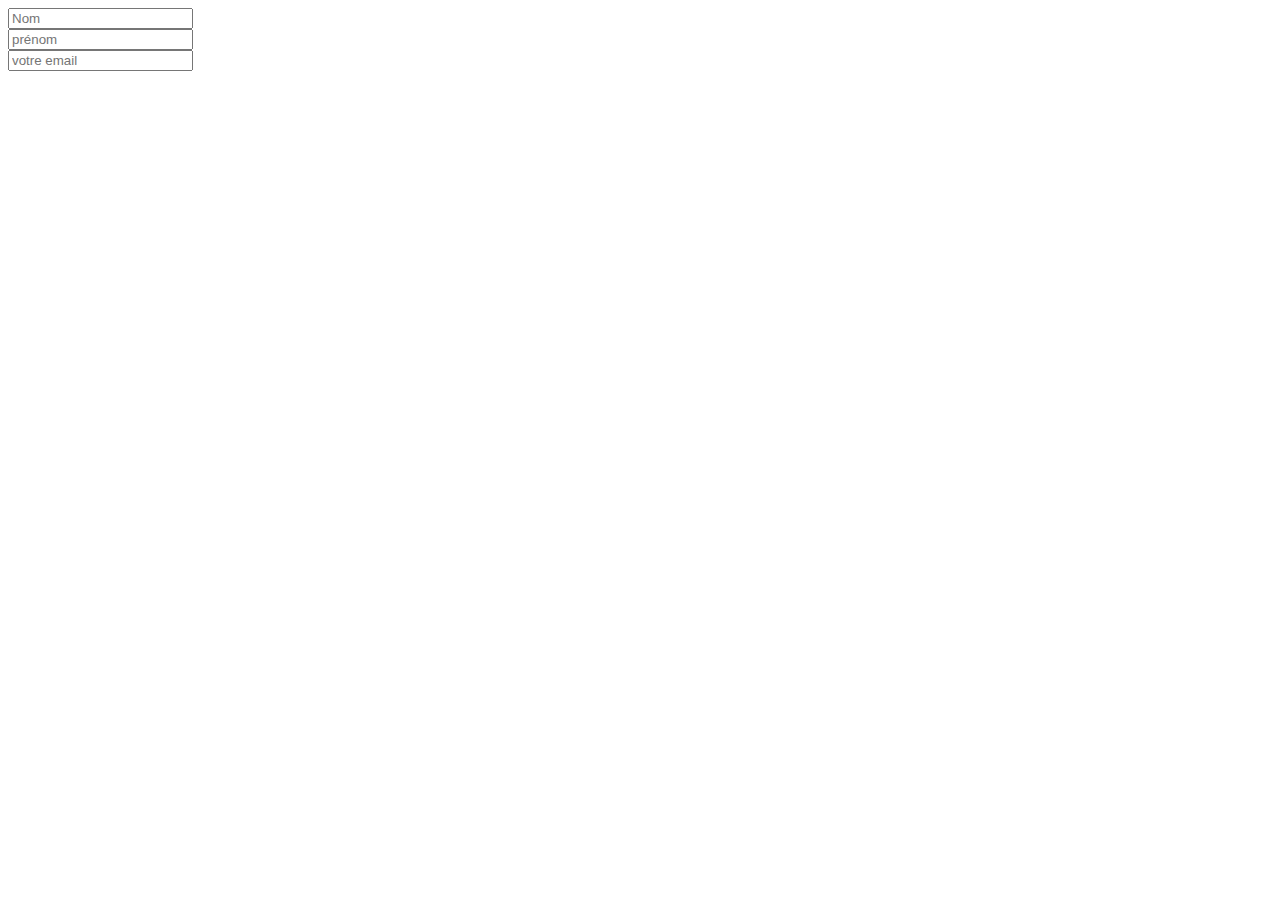
==== formulaire contact.html @ 86fe0b4a "Avec modif css" ====
<!DOCTYPE html>
<html lang="en">
<head>
    <meta charset="UTF-8">
    <title>form contact</title>
</head>
<body>

    <form action="formulaire de contact.php"method="post">
        <div>
            <input placeholder="Nom" type="text">
        </div>
        <div>
            <input placeholder="prénom" type="text">
        </div>
        <div>
            <input placeholder="votre email" type="email">
        </div>

    </form>
</body>
</html>
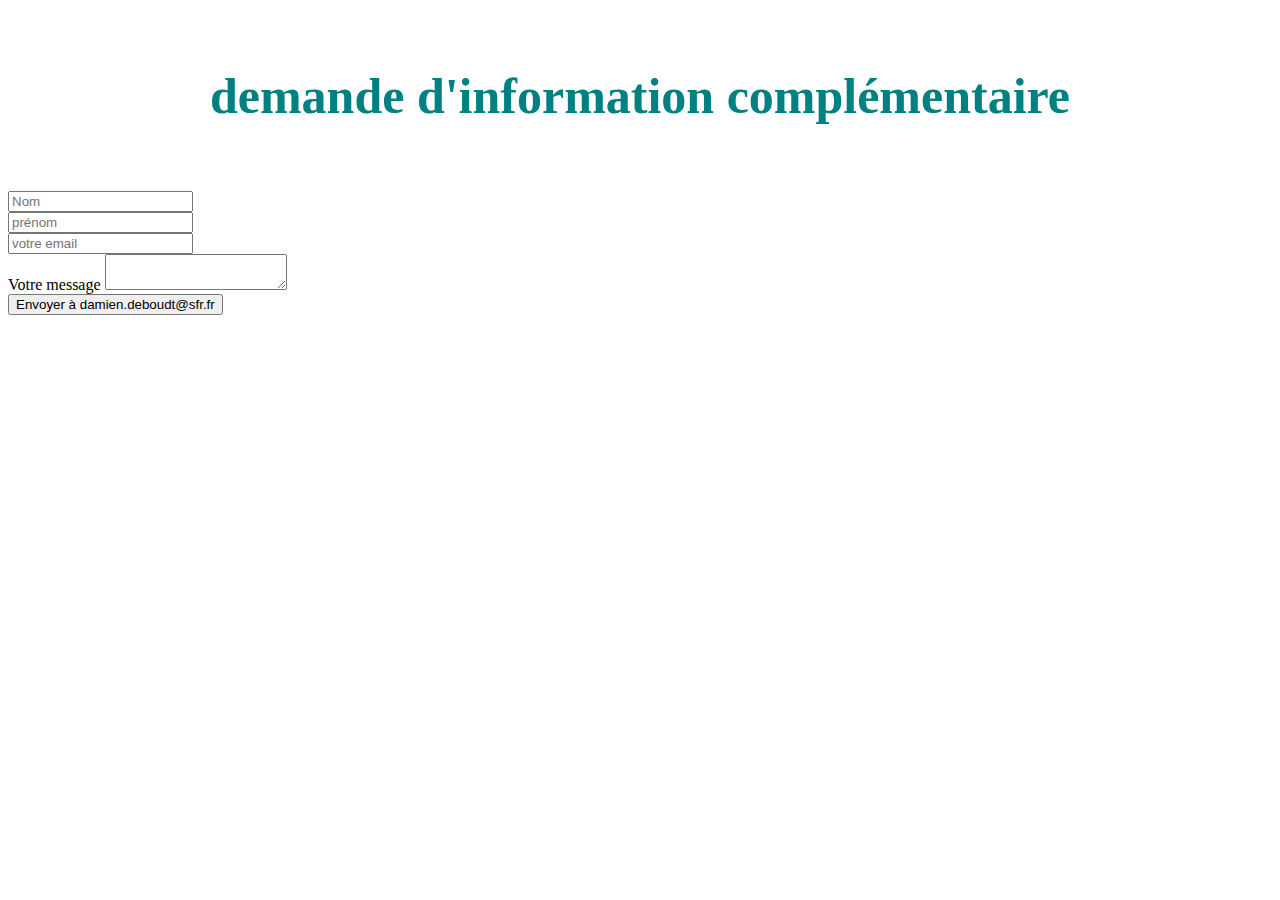
==== commit 52be97e0: "Terminé" ====
--- a/formulaire contact.html
+++ b/formulaire contact.html
@@ -3,8 +3,10 @@
 <head>
     <meta charset="UTF-8">
     <title>form contact</title>
+    <link rel="stylesheet" href="style.css">
 </head>
 <body>
+    <h4>demande d'information complémentaire</h4>
 
     <form action="formulaire de contact.php"method="post">
         <div>
@@ -16,7 +18,13 @@
         <div>
             <input placeholder="votre email" type="email">
         </div>
-
+        <div>
+            <label for="message">Votre message</label>
+            <textarea id="message" name="demande d'information"></textarea>
+        </div>
+        <div>
+            <button type="submit">Envoyer à <mailto>damien.deboudt@sfr.fr</mailto></button>
+        </div>
     </form>
 </body>
 </html>--- a/style.css
+++ b/style.css
@@ -0,0 +1,40 @@
+h1 {
+    color: teal;
+    text-align: center;
+    font-size: 200px;
+    margin: 0;
+    padding: 20px 0;
+    text-shadow: 3px 3px 1px black;
+}
+h2, h3, h4 {
+    color: teal;
+    text-align: center;
+    font-size: 50px;
+}
+
+a {
+    text-decoration: none;
+    font-size: 50px;
+}
+body {
+    background-color: rgb(255, 255, 255);
+}
+li {
+    list-style: none;
+}
+ul {
+    text-align: center;
+    border: 4px solid black;
+}
+img {
+    width: 300px;
+    height: 300px;
+    margin-left: 40%;
+}
+table {
+    border: solid 5px black;
+}
+.imageindex {
+    margin-left: 0px;
+    font-size: small;
+}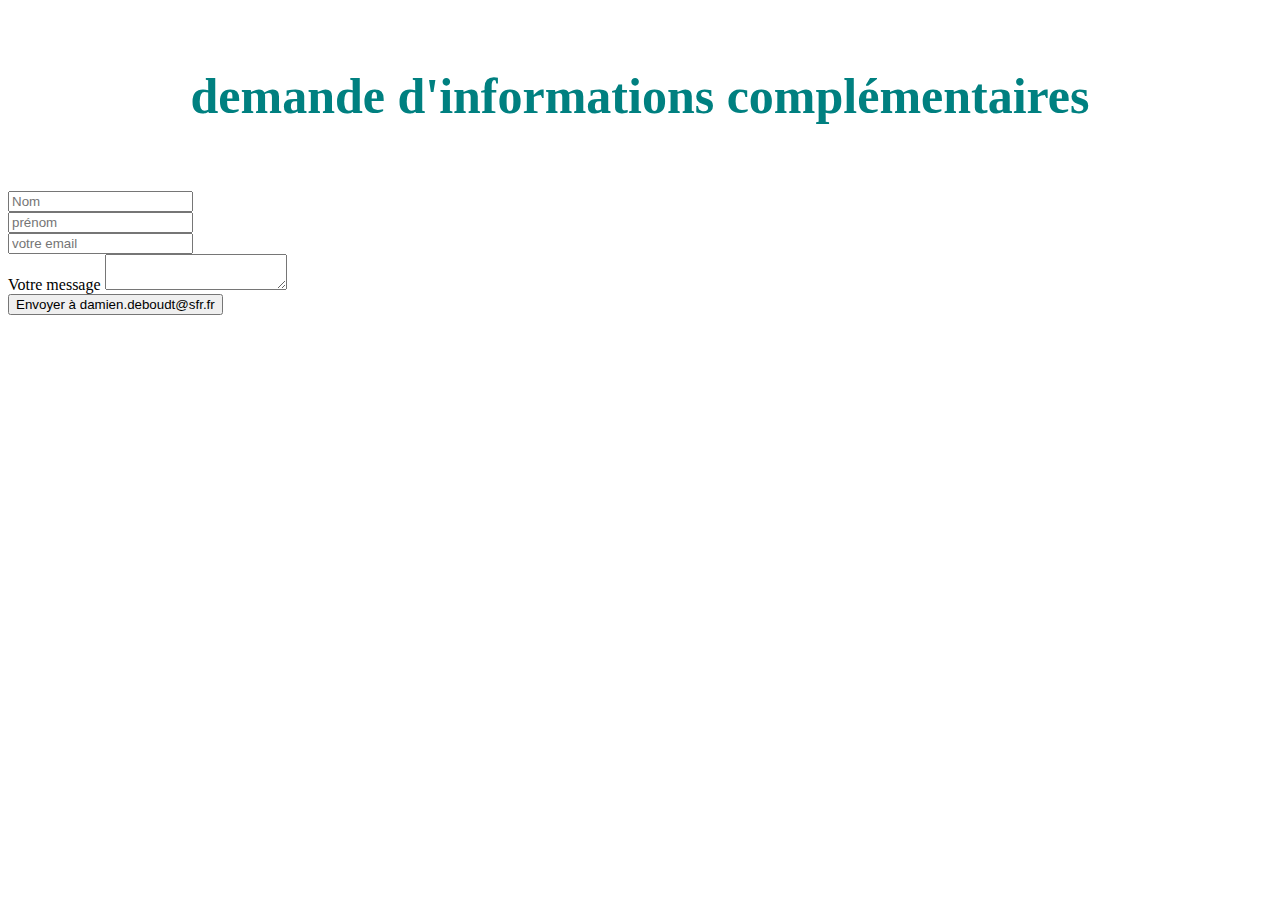
==== commit 05cc295a: "Terminé" ====
--- a/formulaire contact.html
+++ b/formulaire contact.html
@@ -6,7 +6,7 @@
     <link rel="stylesheet" href="style.css">
 </head>
 <body>
-    <h4>demande d'information complémentaire</h4>
+    <h4>demande d'informations complémentaires</h4>
 
     <form action="formulaire de contact.php"method="post">
         <div>
@@ -23,7 +23,7 @@
             <textarea id="message" name="demande d'information"></textarea>
         </div>
         <div>
-            <button type="submit">Envoyer à <mailto>damien.deboudt@sfr.fr</mailto></button>
+            <button type="submit">Envoyer à <sendto>damien.deboudt@sfr.fr</sendto></button>
         </div>
     </form>
 </body>
--- a/style.css
+++ b/style.css
@@ -18,6 +18,7 @@
 }
 body {
     background-color: rgb(255, 255, 255);
+    backg
 }
 li {
     list-style: none;
@@ -35,6 +36,16 @@
     border: solid 5px black;
 }
 .imageindex {
-    margin-left: 0px;
-    font-size: small;
+    margin-left: 40px;
+}
+.index {
+    text-align: left;
+    font-size: xxx-large;
+    border: 5px solid black;
+}
+.contact{
+    font-size: 40px;
+}
+#info {
+    font-weight: bold;
 }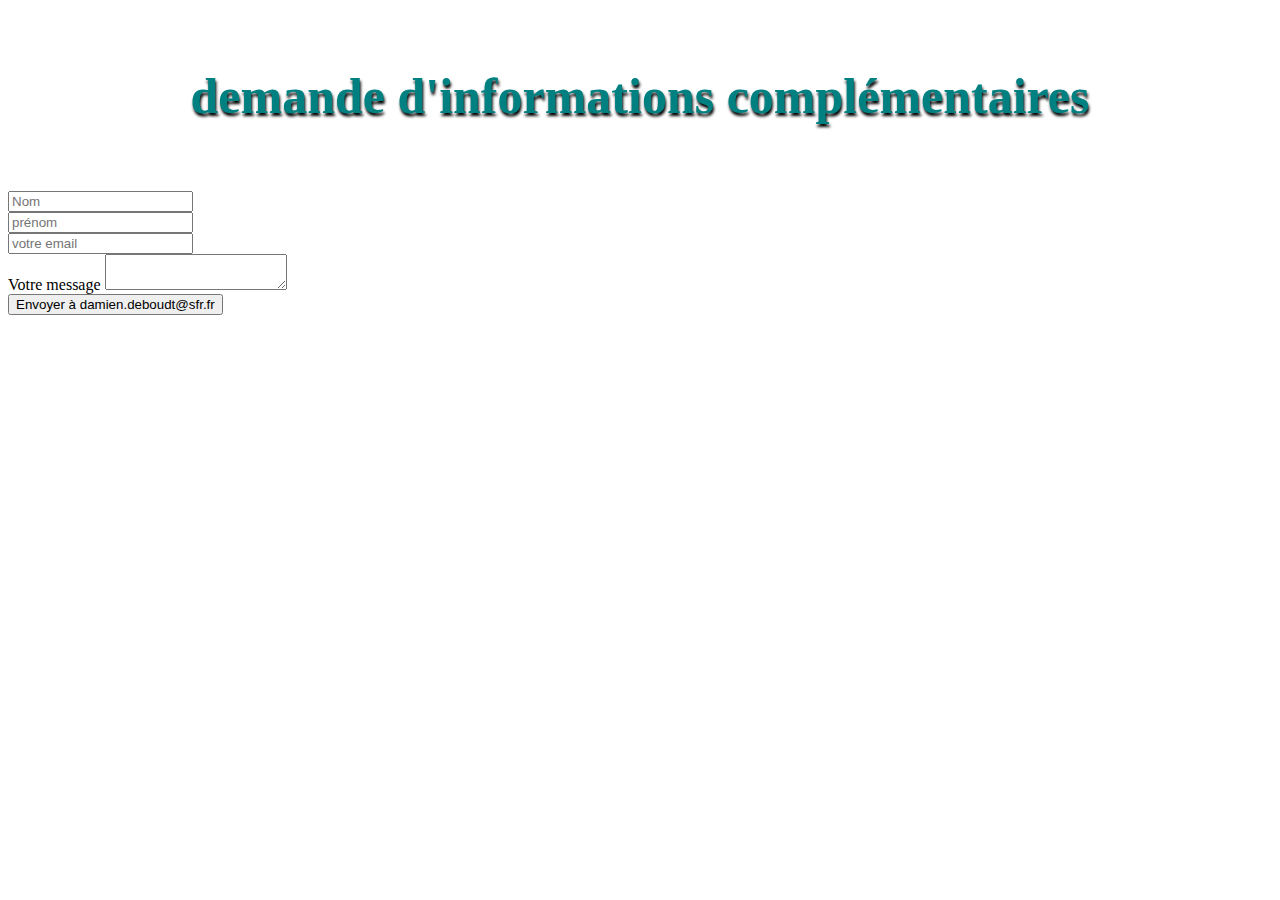
==== commit 9e7799f8: "Terminé V2" ====
--- a/formulaire contact.html
+++ b/formulaire contact.html
@@ -6,25 +6,27 @@
     <link rel="stylesheet" href="style.css">
 </head>
 <body>
-    <h4>demande d'informations complémentaires</h4>
+<h4>demande d'informations complémentaires</h4>
 
-    <form action="formulaire de contact.php"method="post">
-        <div>
-            <input placeholder="Nom" type="text">
-        </div>
-        <div>
-            <input placeholder="prénom" type="text">
-        </div>
-        <div>
-            <input placeholder="votre email" type="email">
-        </div>
-        <div>
-            <label for="message">Votre message</label>
-            <textarea id="message" name="demande d'information"></textarea>
-        </div>
-        <div>
-            <button type="submit">Envoyer à <sendto>damien.deboudt@sfr.fr</sendto></button>
-        </div>
-    </form>
+<form action="formulaire de contact.php" method="post">
+    <div>
+        <input placeholder="Nom" type="text">
+    </div>
+    <div>
+        <input placeholder="prénom" type="text">
+    </div>
+    <div>
+        <input placeholder="votre email" type="email">
+    </div>
+    <div>
+        <label for="message">Votre message</label>
+        <textarea id="message" name="demande d'information"></textarea>
+    </div>
+    <div>
+        <button type="submit">Envoyer à
+            <sendto>damien.deboudt@sfr.fr</sendto>
+        </button>
+    </div>
+</form>
 </body>
 </html>--- a/style.css
+++ b/style.css
@@ -4,48 +4,66 @@
     font-size: 200px;
     margin: 0;
     padding: 20px 0;
-    text-shadow: 3px 3px 1px black;
+    text-shadow: 10px 3px 3px black;
 }
+
 h2, h3, h4 {
     color: teal;
     text-align: center;
     font-size: 50px;
+    text-shadow: 1px 3px 3px black;
 }
 
 a {
     text-decoration: none;
     font-size: 50px;
 }
+
 body {
     background-color: rgb(255, 255, 255);
     backg
 }
+
 li {
     list-style: none;
 }
+
 ul {
     text-align: center;
     border: 4px solid black;
 }
+
 img {
     width: 300px;
     height: 300px;
     margin-left: 40%;
 }
+
 table {
     border: solid 5px black;
 }
+
 .imageindex {
     margin-left: 40px;
 }
+
 .index {
     text-align: left;
     font-size: xxx-large;
     border: 5px solid black;
+    background-color: rgba(255, 234, 175, 0.5);
 }
-.contact{
+
+.contact {
     font-size: 40px;
 }
+
 #info {
     font-weight: bold;
-}+}
+
+nav > ul {
+    text-align: left;
+    border: none;
+    text-align: center;
+}
